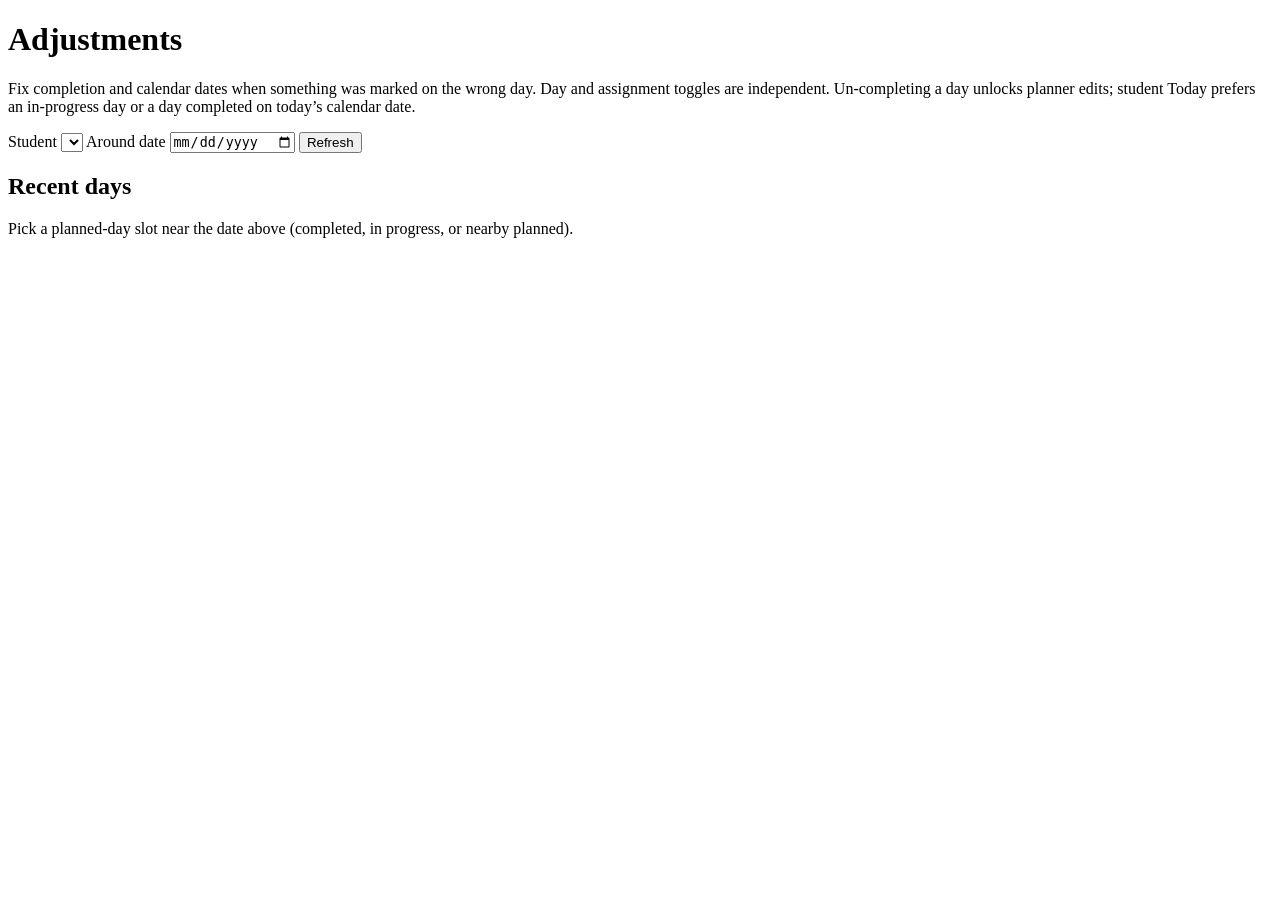
==== src/SchoolTracking/wwwroot/adjustments.html @ d00028e1 "Add parent Adjustments page to correct completion and calendar dates. Co-authored-by: Cursor <cursor" ====
<!DOCTYPE html>
<html lang="en">
<head>
  <meta charset="utf-8" />
  <meta name="viewport" content="width=device-width, initial-scale=1" />
  <title>Adjustments — School Nest</title>
  <link rel="preconnect" href="https://fonts.googleapis.com" />
  <link rel="preconnect" href="https://fonts.gstatic.com" crossorigin />
  <link href="https://fonts.googleapis.com/css2?family=Baloo+2:wght@600;700&family=Caveat:wght@600;700&family=Chewy&family=Comic+Neue:wght@400;700&family=Courier+Prime:wght@400;700&family=Fraunces:opsz,wght@9..144,600;9..144,700&family=Fredoka:wght@500;600;700&family=Lora:wght@400;600;700&family=Nunito:wght@400;600;700&family=Patrick+Hand&family=Quicksand:wght@400;600;700&family=Source+Sans+3:wght@400;600;700&display=swap" rel="stylesheet" />
  <link rel="stylesheet" href="/css/site.css" />
  <link rel="icon" type="image/svg+xml" href="/img/schoolnest.svg" />
  <script src="/js/themes.js"></script>
  <script src="/js/theme.js"></script>
</head>
<body>
  <div class="shell">
    <div class="topbar" id="topbar"></div>
    <div id="flash" hidden></div>

    <div class="panel">
      <h1>Adjustments</h1>
      <p class="muted">
        Fix completion and calendar dates when something was marked on the wrong day.
        Day and assignment toggles are independent. Un-completing a day unlocks planner edits;
        student Today prefers an in-progress day or a day completed on today’s calendar date.
      </p>
      <form id="filters" class="row">
        <label>Student <select id="studentId" required></select></label>
        <label>Around date <input id="around" type="date" required /></label>
        <button type="submit">Refresh</button>
      </form>
    </div>

    <div class="panel">
      <h2>Recent days</h2>
      <p class="muted">Pick a planned-day slot near the date above (completed, in progress, or nearby planned).</p>
      <ul class="list adjust-day-picker" id="dayPicker"></ul>
    </div>

    <div class="panel" id="dayPanel" hidden>
      <div class="adjust-day-head">
        <div>
          <h2 id="dayTitle">Day</h2>
          <div class="muted" id="dayMeta"></div>
        </div>
        <span class="badge" id="dayStatusBadge"></span>
      </div>
      <div class="row adjust-day-controls">
        <label class="adjust-toggle">
          <span>Full-day done</span>
          <input id="dayDone" type="checkbox" />
        </label>
        <label>Calendar date
          <input id="dayCalendarDate" type="date" />
        </label>
        <button class="secondary" id="saveDayDate" type="button">Save date</button>
      </div>
      <h3 class="adjust-subhead">Assignments</h3>
      <ul class="list" id="assignmentList"></ul>
    </div>
  </div>
  <script src="/js/app.js"></script>
  <script src="/js/adjustments.js"></script>
</body>
</html>
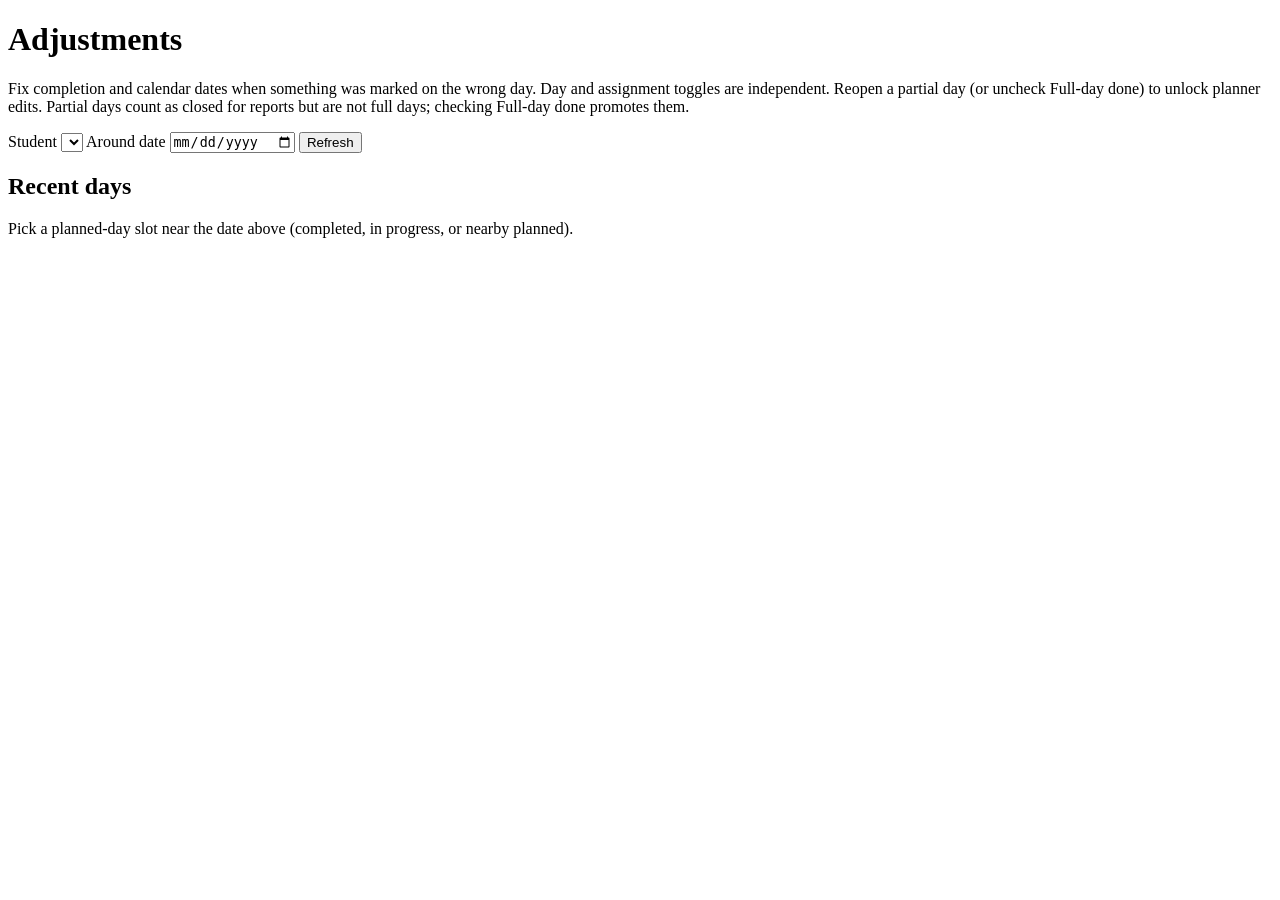
==== commit c940537b: "Close unfinished days as partial so leftover work slides to the next slot. Co-authored-by: Cursor <c" ====
--- a/src/SchoolTracking/wwwroot/adjustments.html
+++ b/src/SchoolTracking/wwwroot/adjustments.html
@@ -21,8 +21,9 @@
       <h1>Adjustments</h1>
       <p class="muted">
         Fix completion and calendar dates when something was marked on the wrong day.
-        Day and assignment toggles are independent. Un-completing a day unlocks planner edits;
-        student Today prefers an in-progress day or a day completed on today’s calendar date.
+        Day and assignment toggles are independent. Reopen a partial day (or uncheck Full-day done)
+        to unlock planner edits. Partial days count as closed for reports but are not full days;
+        checking Full-day done promotes them.
       </p>
       <form id="filters" class="row">
         <label>Student <select id="studentId" required></select></label>
@@ -50,6 +51,7 @@
           <span>Full-day done</span>
           <input id="dayDone" type="checkbox" />
         </label>
+        <button type="button" class="secondary" id="reopenDay" hidden>Reopen day</button>
         <label>Calendar date
           <input id="dayCalendarDate" type="date" />
         </label>
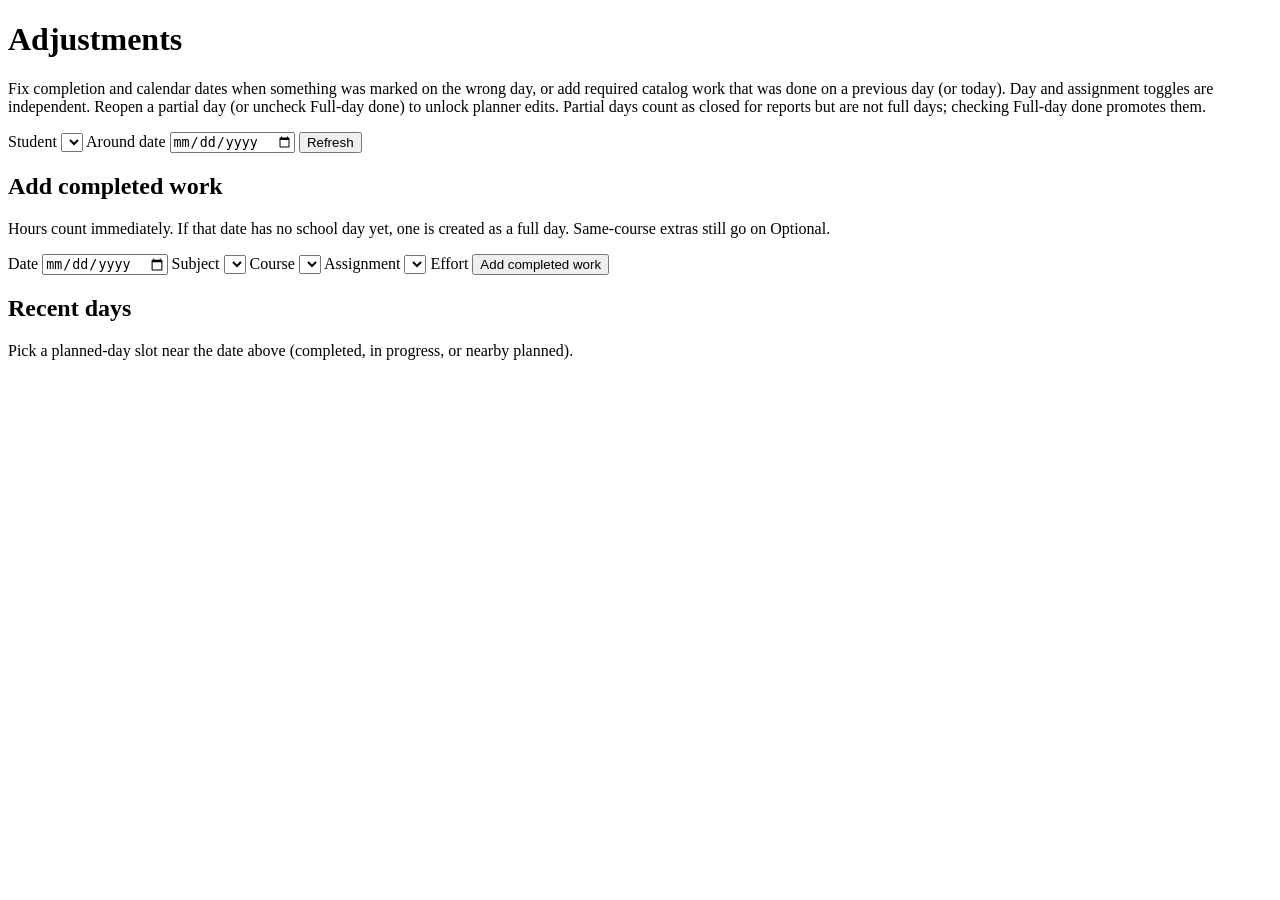
==== commit f83df630: "Let parents log completed required work on a past day. Adjustments can add a catalog assignment as c" ====
--- a/src/SchoolTracking/wwwroot/adjustments.html
+++ b/src/SchoolTracking/wwwroot/adjustments.html
@@ -20,7 +20,8 @@
     <div class="panel">
       <h1>Adjustments</h1>
       <p class="muted">
-        Fix completion and calendar dates when something was marked on the wrong day.
+        Fix completion and calendar dates when something was marked on the wrong day,
+        or add required catalog work that was done on a previous day (or today).
         Day and assignment toggles are independent. Reopen a partial day (or uncheck Full-day done)
         to unlock planner edits. Partial days count as closed for reports but are not full days;
         checking Full-day done promotes them.
@@ -29,6 +30,22 @@
         <label>Student <select id="studentId" required></select></label>
         <label>Around date <input id="around" type="date" required /></label>
         <button type="submit">Refresh</button>
+      </form>
+    </div>
+
+    <div class="panel">
+      <h2>Add completed work</h2>
+      <p class="muted">
+        Hours count immediately. If that date has no school day yet, one is created as a full day.
+        Same-course extras still go on Optional.
+      </p>
+      <form id="addCompleted" class="row">
+        <label>Date <input id="addDate" type="date" required /></label>
+        <label>Subject <select id="addSubject" required></select></label>
+        <label>Course <select id="addCourse" required></select></label>
+        <label>Assignment <select id="addAssignment" required></select></label>
+        <label>Effort <span id="addEffortWrap"></span></label>
+        <button type="submit">Add completed work</button>
       </form>
     </div>
 
